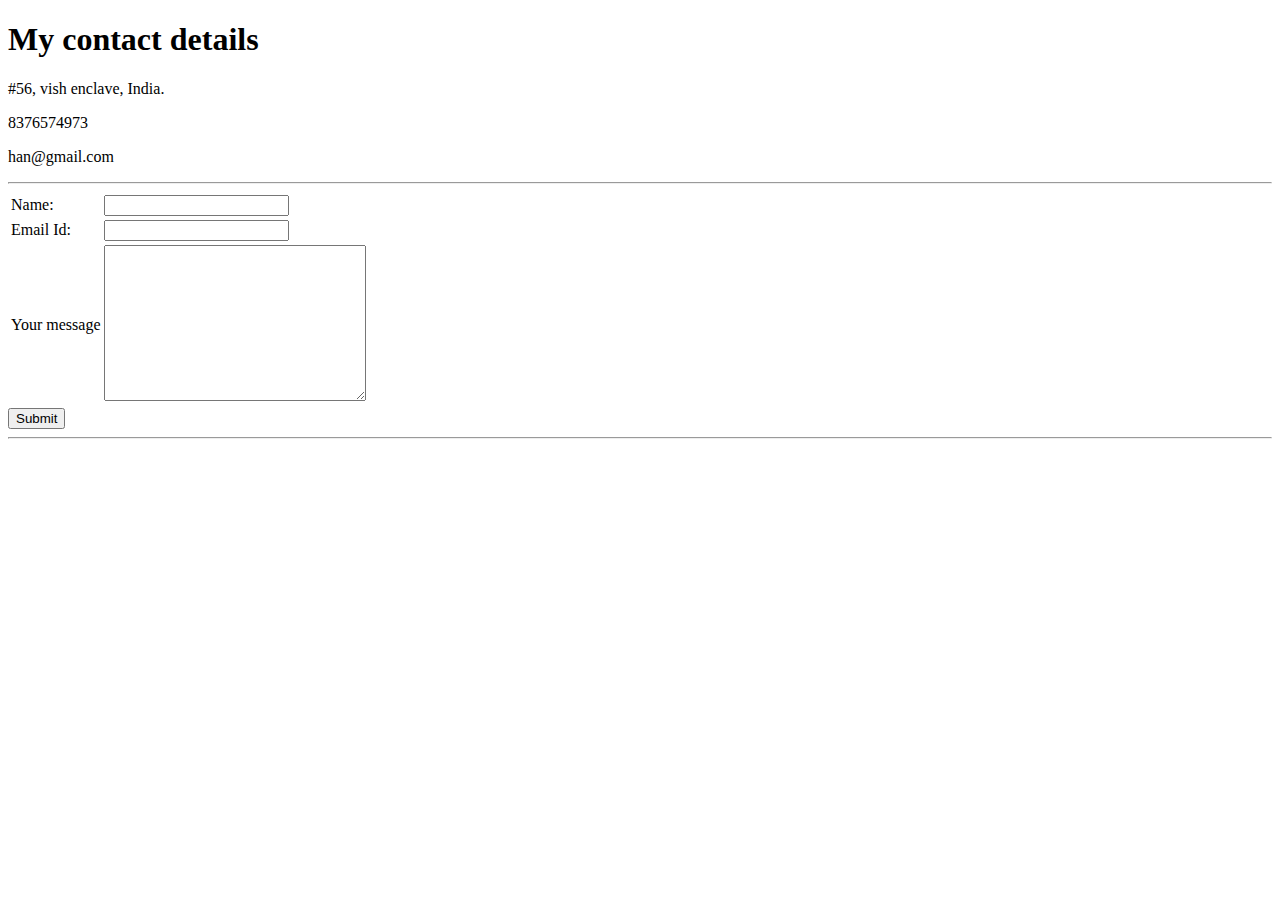
==== contact.html @ 6725ed3b "Add initial cv website files" ====
<!DOCTYPE html>
<html lang="en">
<head>
    <meta charset="UTF-8">
    <title>Contact hannah</title>
</head>
<body>
    <h1>My contact details</h1>
    <p>#56, vish enclave, India.</p>
    <p>8376574973</p>
    <p>han@gmail.com</p>
    <hr>
    <form calss="" action="index.html" method="post">
        <table>
            <tr>
                <td><label>Name:</label></td>
                <td><input type="text" name="Your name" value=""></td>
            </tr>
            <tr>
                <td><label>Email Id:</label></td>
                <td><input type="email" name="Your email" value=""></td>
            </tr>
            <tr>
                <td><label>Your message</label></td>
                <td><textarea name="name" cols="30" rows="10"></textarea></td>
            </tr> 
        </table>
        <input type="submit" name="">
    </form>
    <hr>
</body>
</html>
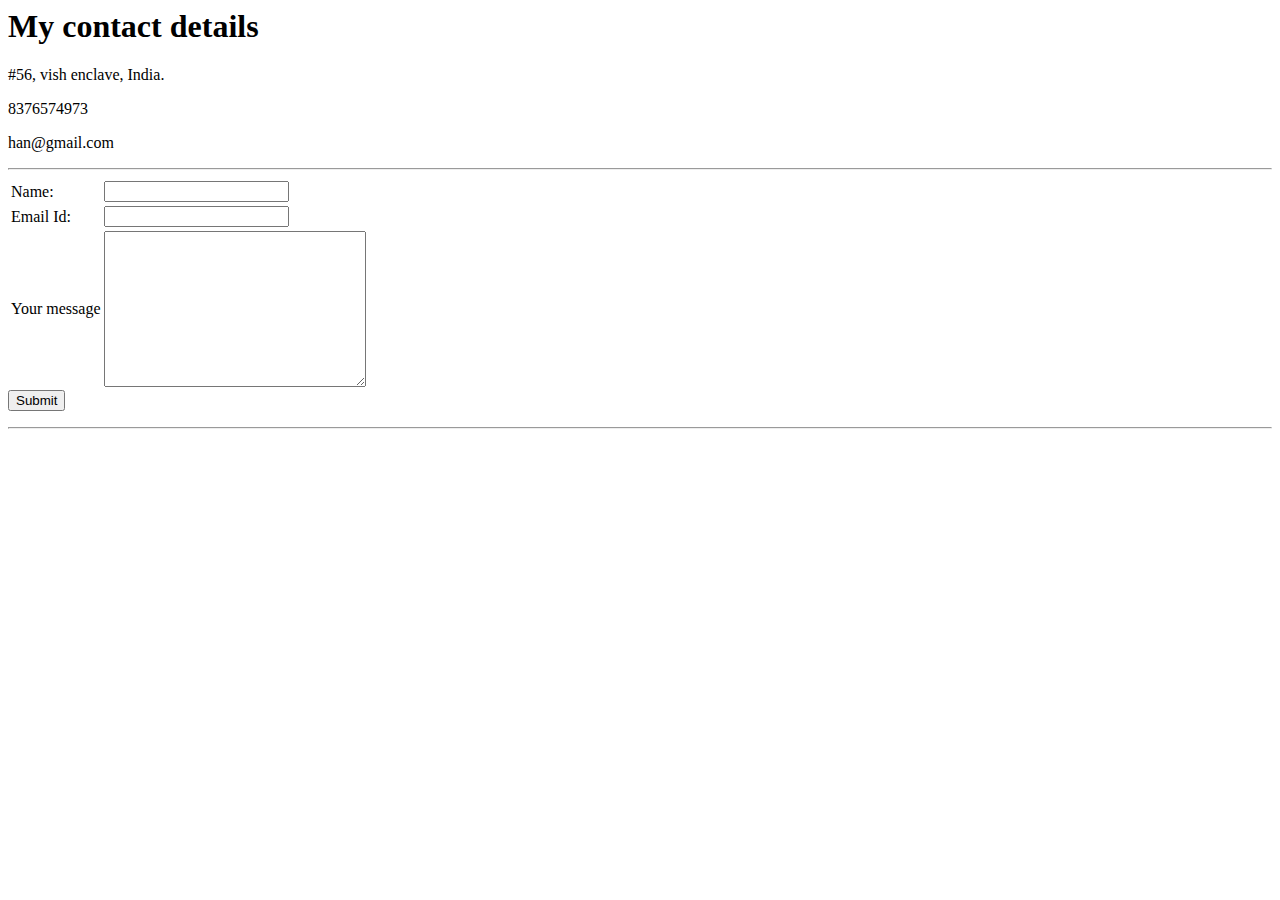
==== commit ca8807b2: "removed doctype html" ====
--- a/contact.html
+++ b/contact.html
@@ -1,4 +1,3 @@
-<!DOCTYPE html>
 <html lang="en">
 <head>
     <meta charset="UTF-8">
@@ -29,4 +28,4 @@
     </form>
     <hr>
 </body>
-</html>+</html>
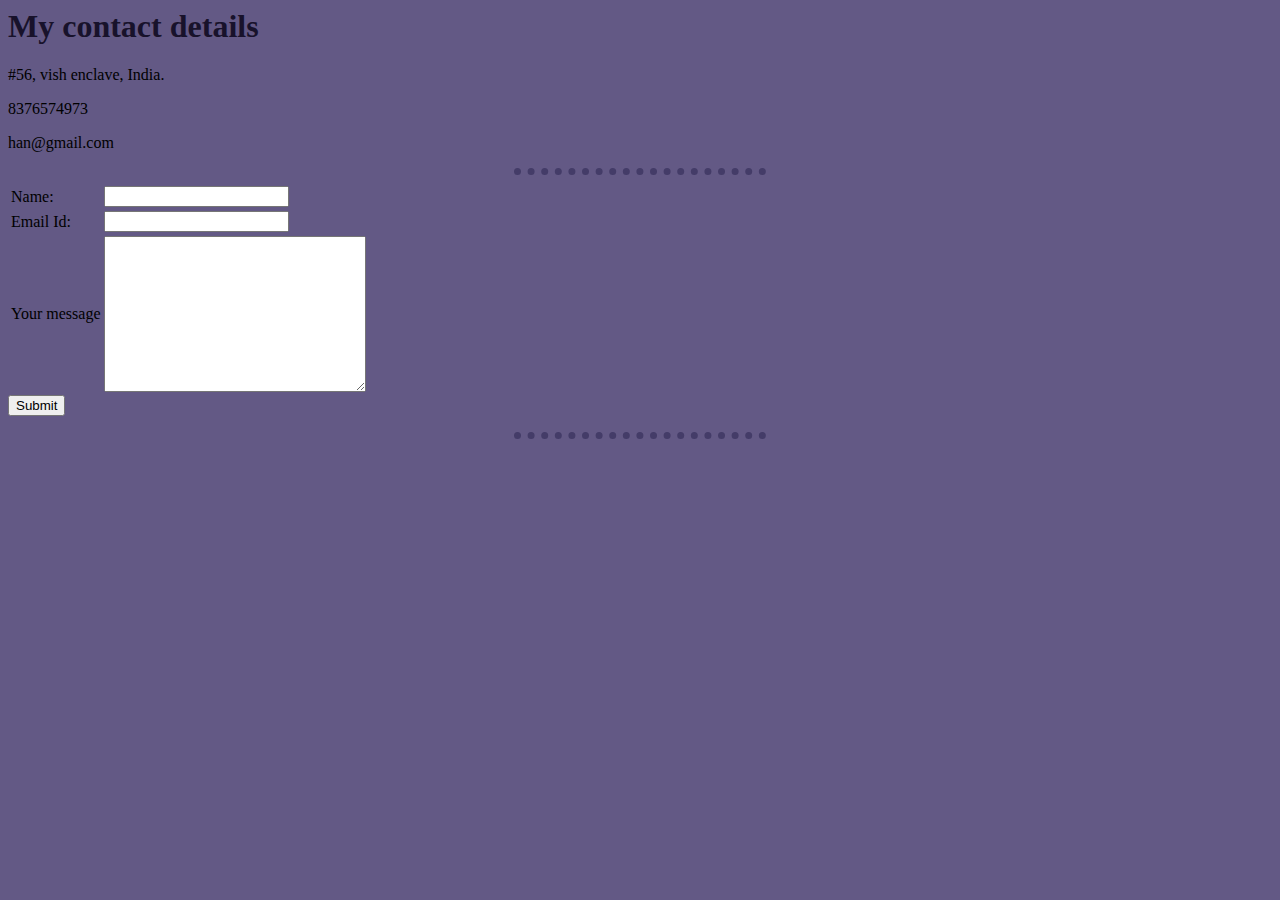
==== commit 9830a1a4: "added css link" ====
--- a/contact.html
+++ b/contact.html
@@ -2,6 +2,7 @@
 <head>
     <meta charset="UTF-8">
     <title>Contact hannah</title>
+    <link rel="stylesheet" href="css/styles.css">
 </head>
 <body>
     <h1>My contact details</h1>
@@ -9,7 +10,7 @@
     <p>8376574973</p>
     <p>han@gmail.com</p>
     <hr>
-    <form calss="" action="index.html" method="post">
+    <form action="mailto:hannahchristinag@gmail.com" method="post" enctype="text/plain">
         <table>
             <tr>
                 <td><label>Name:</label></td>
--- a/css/styles.css
+++ b/css/styles.css
@@ -0,0 +1,15 @@
+body{
+    background-color: #635985;
+}
+hr{
+    border-color: #443C68;
+    border-style: dotted none none;
+    width: 20%;
+    border-width: 7px;
+}
+h1{
+    color: #18122B;
+}
+h3{
+    color: #18122B;
+}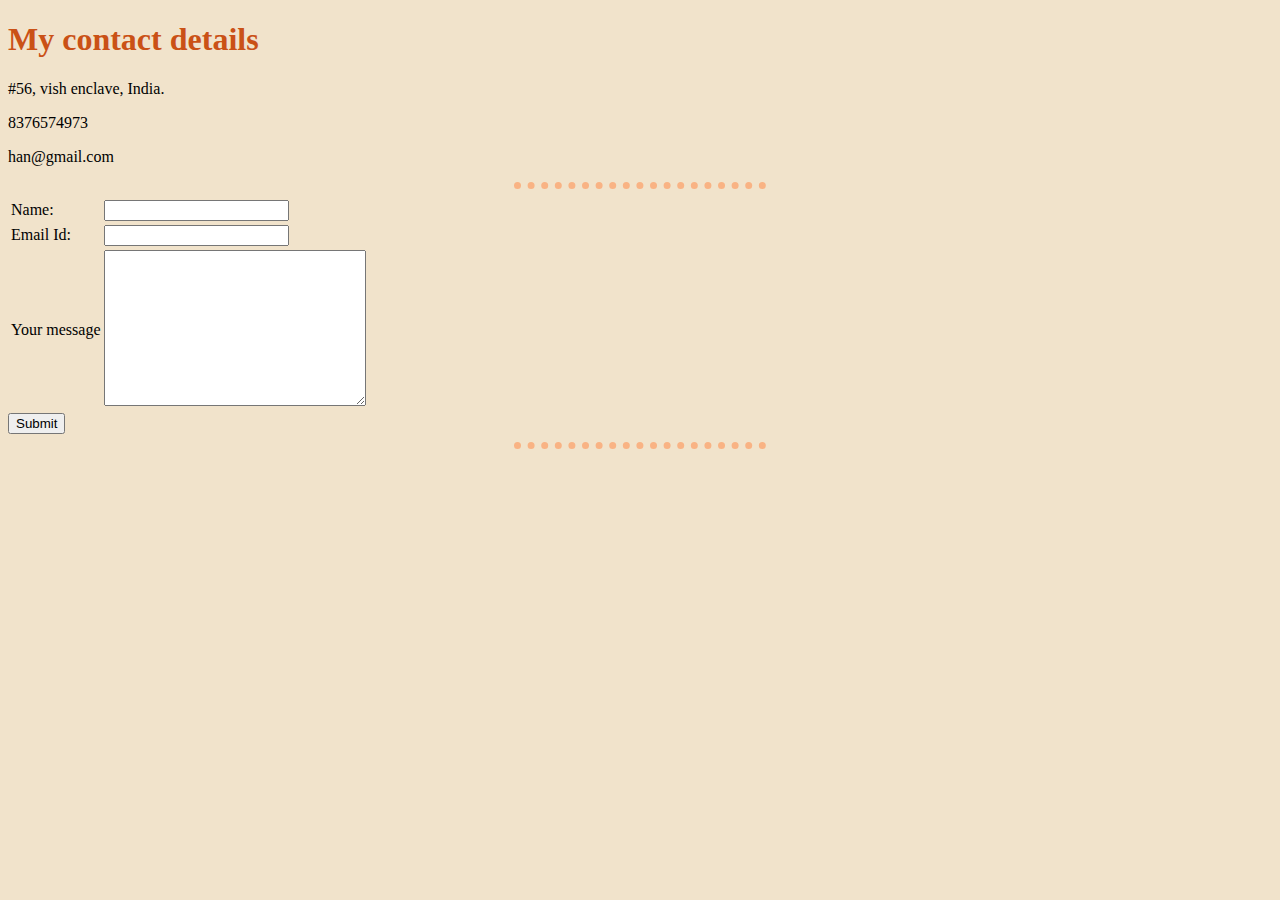
==== commit 92da9429: "file upload" ====
--- a/contact.html
+++ b/contact.html
@@ -1,3 +1,4 @@
+<!DOCTYPE html>
 <html lang="en">
 <head>
     <meta charset="UTF-8">
@@ -29,4 +30,4 @@
     </form>
     <hr>
 </body>
-</html>
+</html>--- a/css/styles.css
+++ b/css/styles.css
@@ -1,15 +1,15 @@
 body{
-    background-color: #635985;
+    background-color: #F1E3CB;
 }
 hr{
-    border-color: #443C68;
+    border-color: #F9B384;
     border-style: dotted none none;
     width: 20%;
     border-width: 7px;
 }
 h1{
-    color: #18122B;
+    color: #CA5116;
 }
 h3{
-    color: #18122B;
+    color: #CA5116;
 }